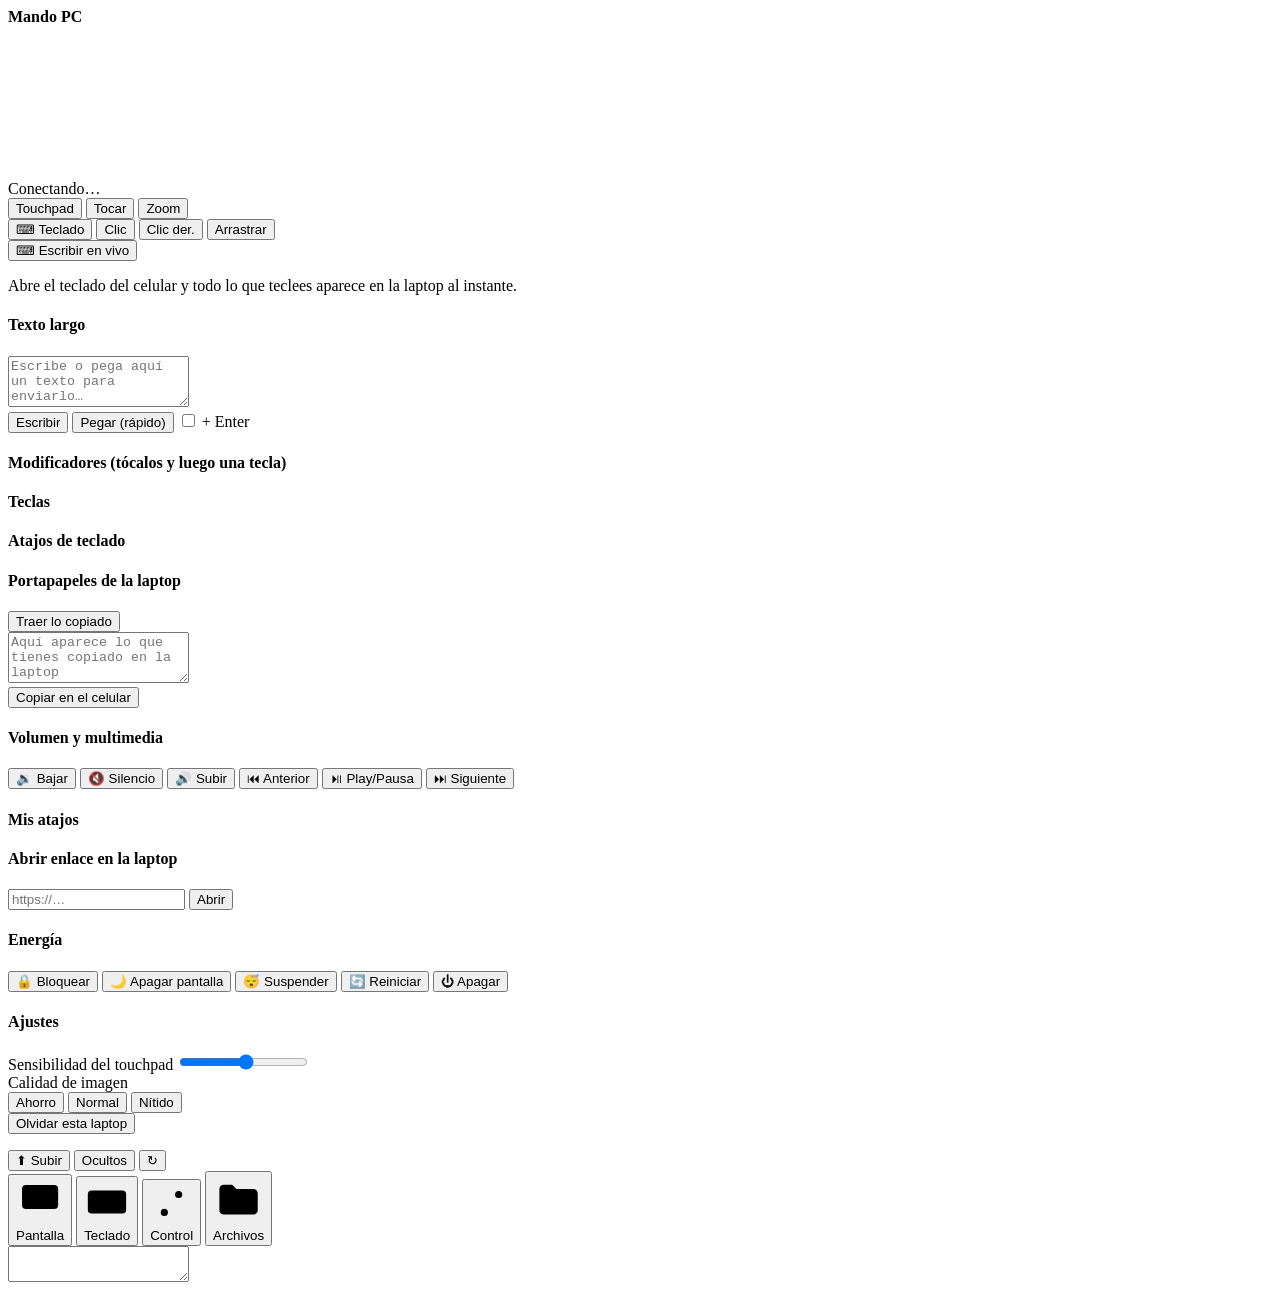
==== web/index.html @ 9e388429 "Mando PC: controla tu laptop desde el celular (PWA + agente) Co-Authored-By: Claude Sonnet 5.5 <nore" ====
<!doctype html>
<html lang="es">
<head>
<meta charset="utf-8">
<meta name="viewport" content="width=device-width,initial-scale=1,viewport-fit=cover,user-scalable=no">
<meta name="theme-color" content="#0b0f14">
<meta name="apple-mobile-web-app-capable" content="yes">
<meta name="mobile-web-app-capable" content="yes">
<meta name="apple-mobile-web-app-status-bar-style" content="black-translucent">
<meta name="apple-mobile-web-app-title" content="Mando PC">
<link rel="manifest" href="/manifest.webmanifest" id="lnkManifest">
<link rel="apple-touch-icon" href="/apple-touch-icon.png">
<link rel="icon" href="/icon-192.png">
<link rel="stylesheet" href="/style.css">
<title>Mando PC</title>
</head>
<body>

<div id="app">
  <header id="top">
    <span id="dot" class="dot off"></span>
    <b id="host">Mando PC</b>
    <span id="ms" class="muted"></span>
    <span class="grow"></span>
    <span id="bat" class="muted"></span>
  </header>

  <main>
    <!-- ───── PANTALLA ───── -->
    <section id="tab-pantalla" class="tab on">
      <div id="stage">
        <canvas id="cv"></canvas>
        <div id="msg">Conectando…</div>
      </div>
      <div id="bar">
        <div class="seg" id="modos">
          <button data-modo="pad" title="Touchpad">Touchpad</button>
          <button data-modo="touch" title="Tocar directo">Tocar</button>
          <button data-modo="view" title="Zoom y mover vista">Zoom</button>
        </div>
        <button class="b acento" id="bKb" aria-label="Teclado">⌨︎ Teclado</button>
        <button class="b" id="bClicL">Clic</button>
        <button class="b" id="bClicR">Clic der.</button>
        <button class="b tog" id="bArr">Arrastrar</button>
        <button class="b" id="bMon" hidden>🖥 1</button>
      </div>
      </section>

    <!-- ───── TECLADO ───── -->
    <section id="tab-teclado" class="tab scroll">
      <div class="col">
        <button class="grande acento" id="bKbVivo">⌨︎ Escribir en vivo</button>
        <p class="muted peq">Abre el teclado del celular y todo lo que teclees aparece en la laptop al instante.</p>

        <h4>Texto largo</h4>
        <textarea id="txtLargo" rows="3" placeholder="Escribe o pega aquí un texto para enviarlo…" autocapitalize="sentences"></textarea>
        <div class="fila">
          <button class="b" id="bEscribir">Escribir</button>
          <button class="b" id="bPegar">Pegar (rápido)</button>
          <label class="chk"><input type="checkbox" id="chkEnter"> + Enter</label>
        </div>

        <h4>Modificadores <span class="muted peq">(tócalos y luego una tecla)</span></h4>
        <div class="fila" id="mods"></div>

        <h4>Teclas</h4>
        <div class="grid g5" id="teclasFijas"></div>
        <div class="flechas" id="flechas"></div>
        <div class="fila scrollx" id="teclasF"></div>

        <h4>Atajos de teclado</h4>
        <div class="grid g3" id="atajosKb"></div>

        <h4>Portapapeles de la laptop</h4>
        <div class="fila">
          <button class="b" id="bTraerClip">Traer lo copiado</button>
        </div>
        <textarea id="txtClip" rows="3" placeholder="Aquí aparece lo que tienes copiado en la laptop" readonly></textarea>
        <div class="fila"><button class="b" id="bCopiarClip">Copiar en el celular</button></div>
      </div>
    </section>

    <!-- ───── CONTROL ───── -->
    <section id="tab-control" class="tab scroll">
      <div class="col">
        <h4>Volumen y multimedia</h4>
        <div class="grid g3">
          <button class="b" data-act="vol_down">🔉 Bajar</button>
          <button class="b" data-act="mute">🔇 Silencio</button>
          <button class="b" data-act="vol_up">🔊 Subir</button>
          <button class="b" data-act="prev">⏮︎ Anterior</button>
          <button class="b" data-act="play">⏯︎ Play/Pausa</button>
          <button class="b" data-act="next">⏭︎ Siguiente</button>
        </div>

        <h4>Mis atajos</h4>
        <div class="grid g2" id="misAtajos"></div>

        <h4>Abrir enlace en la laptop</h4>
        <div class="fila">
          <input id="inUrl" type="url" inputmode="url" placeholder="https://…" autocapitalize="none" autocorrect="off" spellcheck="false">
          <button class="b acento" id="bUrl">Abrir</button>
        </div>

        <h4>Energía</h4>
        <div class="grid g2">
          <button class="b" data-act="lock" data-conf="no">🔒 Bloquear</button>
          <button class="b" data-act="monitor_off" data-conf="no">🌙 Apagar pantalla</button>
          <button class="b" data-act="sleep" data-conf="Suspender la laptop. Para volver a usarla tendrás que despertarla físicamente.">😴 Suspender</button>
          <button class="b" data-act="restart" data-conf="Reiniciar la laptop. Se desconectará el control hasta que vuelva a encender.">🔄 Reiniciar</button>
          <button class="b peligro" data-act="shutdown" data-conf="Apagar la laptop. No podrás volver a encenderla desde el celular.">⏻ Apagar</button>
        </div>

        <h4>Ajustes</h4>
        <label class="ajuste">Sensibilidad del touchpad <span id="vSens" class="muted"></span>
          <input type="range" id="rSens" min="0.5" max="3" step="0.1">
        </label>
        <div class="ajuste">Calidad de imagen
          <div class="seg" id="calidad">
            <button data-cal="ahorro">Ahorro</button>
            <button data-cal="normal">Normal</button>
            <button data-cal="nitido">Nítido</button>
          </div>
        </div>
        <div class="fila">
          <button class="b" id="bSalir">Olvidar esta laptop</button>
        </div>
        <p class="muted peq" id="infoSis"></p>
      </div>
    </section>

    <!-- ───── ARCHIVOS ───── -->
    <section id="tab-archivos" class="tab">
      <div class="col fill">
        <div class="fila scrollx" id="rapidos"></div>
        <div class="fila">
          <button class="b" id="bSubir">⬆︎ Subir</button>
          <input type="file" id="fileIn" multiple hidden>
          <button class="b tog" id="bOcultos">Ocultos</button>
          <span class="grow"></span>
          <button class="b" id="bRefrescar">↻</button>
        </div>
        <div id="ruta" class="muted peq"></div>
        <div id="lista" class="lista"></div>
      </div>
    </section>
  </main>

  <nav id="tabs">
    <button data-tab="pantalla" class="on"><svg viewBox="0 0 24 24"><rect x="3" y="4" width="18" height="12" rx="2"/><path d="M8 20h8M12 16v4"/></svg>Pantalla</button>
    <button data-tab="teclado"><svg viewBox="0 0 24 24"><rect x="2" y="6" width="20" height="12" rx="2"/><path d="M6 10h.01M10 10h.01M14 10h.01M18 10h.01M7 14h10"/></svg>Teclado</button>
    <button data-tab="control"><svg viewBox="0 0 24 24"><path d="M4 7h10M18 7h2M4 17h2M10 17h10"/><circle cx="16" cy="7" r="2"/><circle cx="8" cy="17" r="2"/></svg>Control</button>
    <button data-tab="archivos"><svg viewBox="0 0 24 24"><path d="M3 7a2 2 0 0 1 2-2h4l2 2h8a2 2 0 0 1 2 2v8a2 2 0 0 1-2 2H5a2 2 0 0 1-2-2z"/></svg>Archivos</button>
  </nav>
</div>

<!-- teclado en vivo: textarea invisible que abre el teclado del sistema -->
<textarea id="live" autocomplete="off" autocorrect="off" autocapitalize="none" spellcheck="false" aria-label="Teclado en vivo"></textarea>
<div id="acc" hidden></div>

<!-- conexión -->
<div id="login" class="overlay" hidden>
  <div class="card">
    <h2>Conectar con tu laptop</h2>
    <p class="muted">En la laptop abre <b>http://localhost:8765/pair</b> y escanea el QR con la cámara del iPhone. O pega aquí el enlace o el código que aparece ahí.</p>
    <input id="inToken" placeholder="Enlace o código" autocapitalize="none" autocorrect="off" spellcheck="false">
    <button class="b acento grande" id="bConectar">Conectar</button>
    <p class="muted peq" id="loginErr"></p>
  </div>
</div>

<div id="modal" class="overlay" hidden>
  <div class="card">
    <h3 id="mTitulo"></h3>
    <p class="muted" id="mTexto"></p>
    <div id="mBotones" class="col"></div>
  </div>
</div>

<div id="toast" hidden></div>
<div id="aviso" hidden>
  Para usarla como app: toca <b>Compartir</b> y luego <b>Agregar a inicio</b>.
  <button class="b" id="bAviso">Entendido</button>
</div>

<script src="/app.js"></script>
</body>
</html>
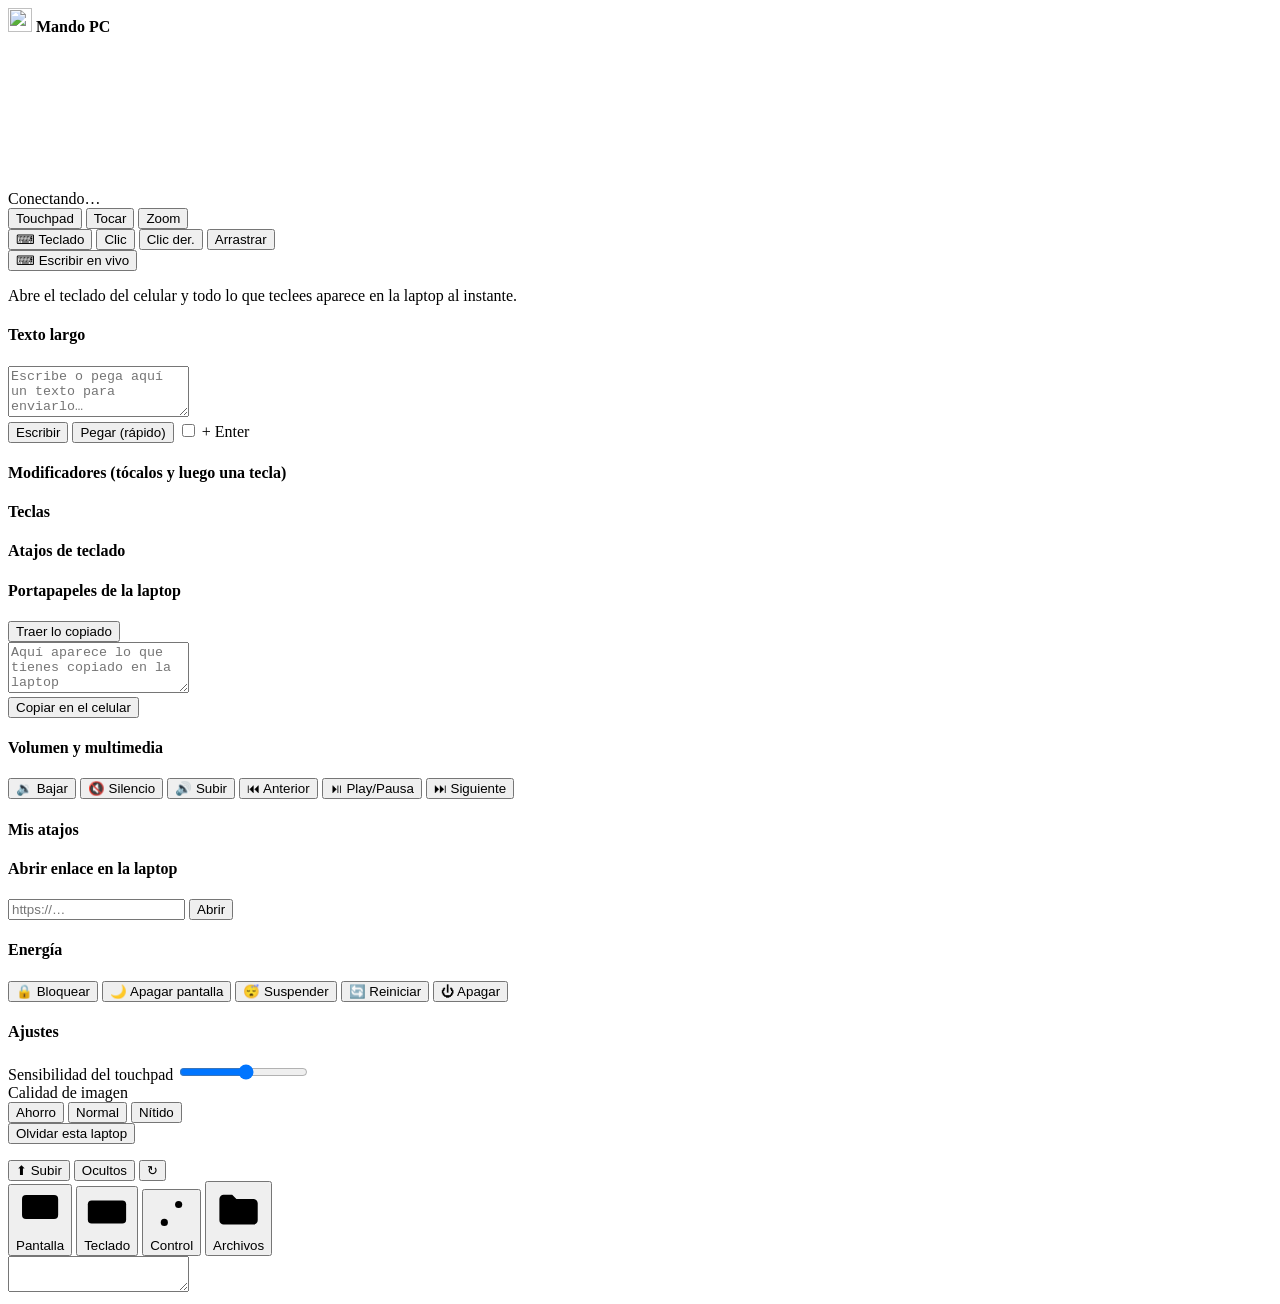
==== commit e6dccec4: "Mostrar el ícono en el encabezado de la app y en la página Co-Authored-By: Claude Sonnet 5.5 <norepl" ====
--- a/web/index.html
+++ b/web/index.html
@@ -18,6 +18,7 @@
 
 <div id="app">
   <header id="top">
+    <img src="/icon-192.png" alt="" width="24" height="24" class="logo">
     <span id="dot" class="dot off"></span>
     <b id="host">Mando PC</b>
     <span id="ms" class="muted"></span>
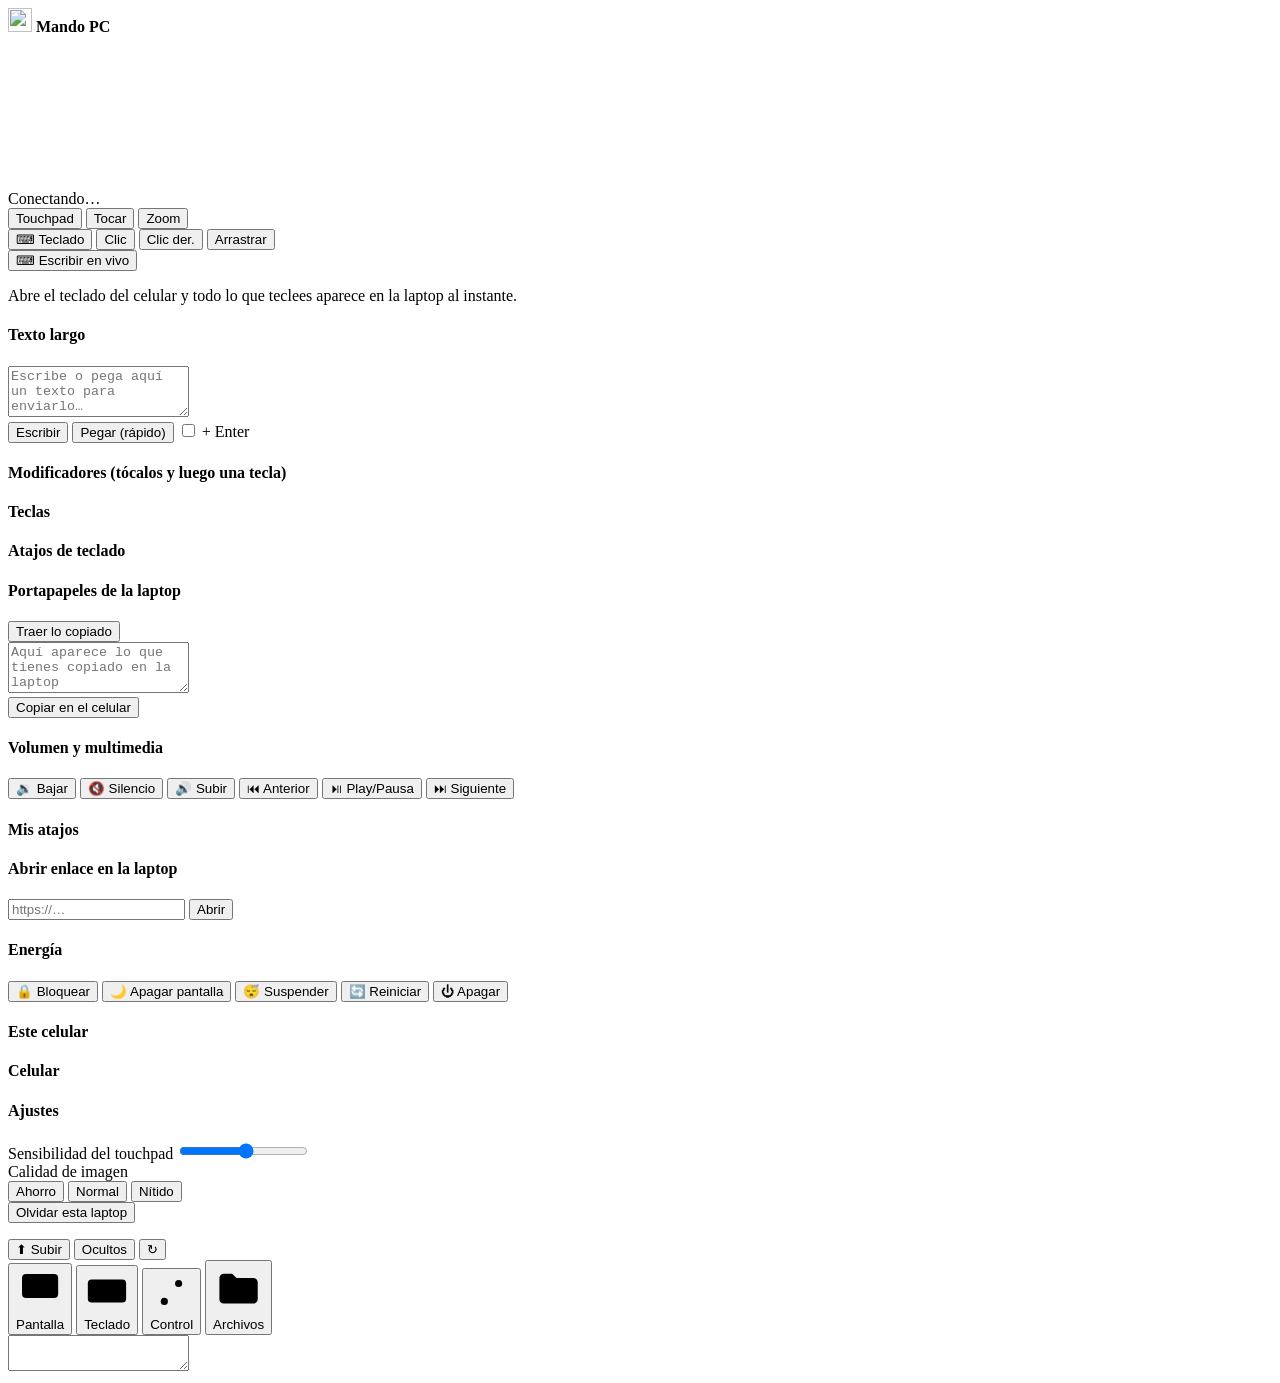
==== commit cbe2c018: "Vinculación por dispositivo, aviso de bloqueo, modo remoto y acceso total a archivos - Cada celular " ====
--- a/web/index.html
+++ b/web/index.html
@@ -31,6 +31,7 @@
     <section id="tab-pantalla" class="tab on">
       <div id="stage">
         <canvas id="cv"></canvas>
+        <div id="lock" hidden>🔒 <b>La laptop está bloqueada.</b> Mando PC sigue corriendo, pero el sistema no deja ver ni controlar la pantalla de bloqueo. Desbloquéala en la laptop o activa el <b>Modo remoto</b> (ver manual) para que no se bloquee.</div>
         <div id="msg">Conectando…</div>
       </div>
       <div id="bar">
@@ -112,6 +113,12 @@
           <button class="b peligro" data-act="shutdown" data-conf="Apagar la laptop. No podrás volver a encenderla desde el celular.">⏻ Apagar</button>
         </div>
 
+        <h4>Este celular</h4>
+        <div class="ajuste" id="boxDisp">
+          <div><b id="nomDisp">Celular</b> <span id="vinc" class="muted"></span></div>
+          <div class="muted peq" id="estInst"></div>
+        </div>
+
         <h4>Ajustes</h4>
         <label class="ajuste">Sensibilidad del touchpad <span id="vSens" class="muted"></span>
           <input type="range" id="rSens" min="0.5" max="3" step="0.1">
@@ -163,7 +170,7 @@
 <div id="login" class="overlay" hidden>
   <div class="card">
     <h2>Conectar con tu laptop</h2>
-    <p class="muted">En la laptop abre <b>http://localhost:8765/pair</b> y escanea el QR con la cámara del iPhone. O pega aquí el enlace o el código que aparece ahí.</p>
+    <p class="muted" id="loginTxt">En la laptop abre <b>http://localhost:8765/pair</b> (o el acceso directo «Agregar celular») y escanea el QR con la cámara. Si no puedes escanear, pega aquí el enlace del QR.</p>
     <input id="inToken" placeholder="Enlace o código" autocapitalize="none" autocorrect="off" spellcheck="false">
     <button class="b acento grande" id="bConectar">Conectar</button>
     <p class="muted peq" id="loginErr"></p>
@@ -180,7 +187,7 @@
 
 <div id="toast" hidden></div>
 <div id="aviso" hidden>
-  Para usarla como app: toca <b>Compartir</b> y luego <b>Agregar a inicio</b>.
+  <span id="avisoTxt">✅ Celular vinculado. Para que no se pierda: toca <b>Compartir</b> y luego <b>Agregar a inicio</b>.</span>
   <button class="b" id="bAviso">Entendido</button>
 </div>
 
